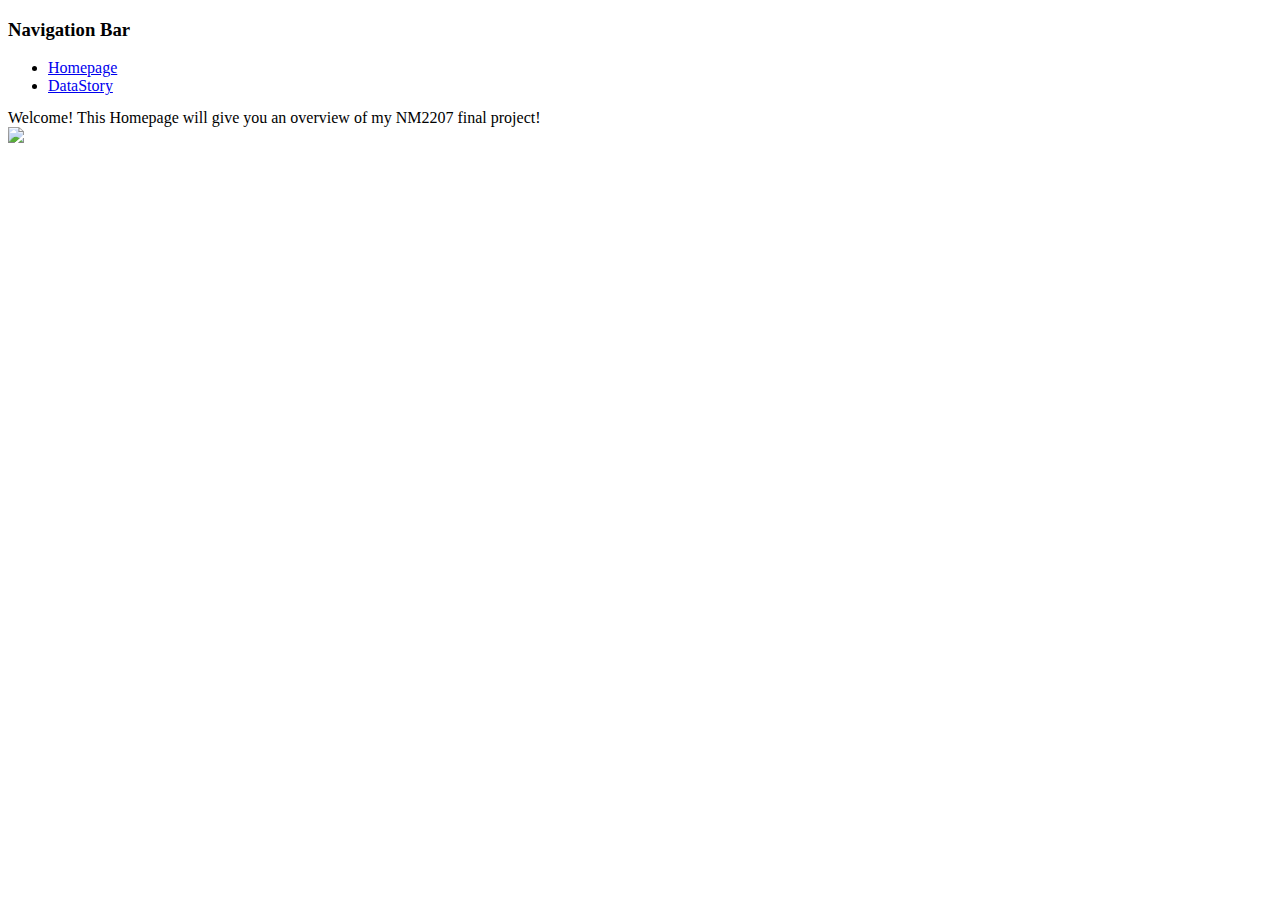
==== index.html @ e696ea1b "4th attempt to fix error" ====
<!DOCTYPE html>

<html lang="en">
  <head>
    <title>My NM2207 GitHub Homepage</title>
    <script src="scripts/counter.js"></script>
    <link rel="stylesheet" href="styles/styles.css" />
  </head>
  <body> 
     <!--Place navigation bar at the top of webpage-->
    <nav style="min-height: 10vh;">
      <div class="navBar"><h3>Navigation Bar</h3></div> <!--This is the navigation bar to toggle between the homepage and actual datastory-->
    <ul class="navLinks"> <!--This class of "navLinks" will be styled in styles.css-->
      <!--Make the landing page be index.html aka the the user will first start from the homepage.-->
      <li><a class="active" href="index.html">Homepage</a></li> <!--Homepage will contain storybord and brief outline of my datastory-->
      <li><a href="datastory.html">DataStory</a></li>
    </ul>
    </nav>
    <!--Give an intro text to the user when he/she arrives on the homepage.-->
  <div class="introText">Welcome! This Homepage will give you an overview of my NM2207 final project!</div>

  <!--insert image of storyboard right below the intro text-->
  <img id="storyboardImage" src="storyboard.png">
  </body>
</html>
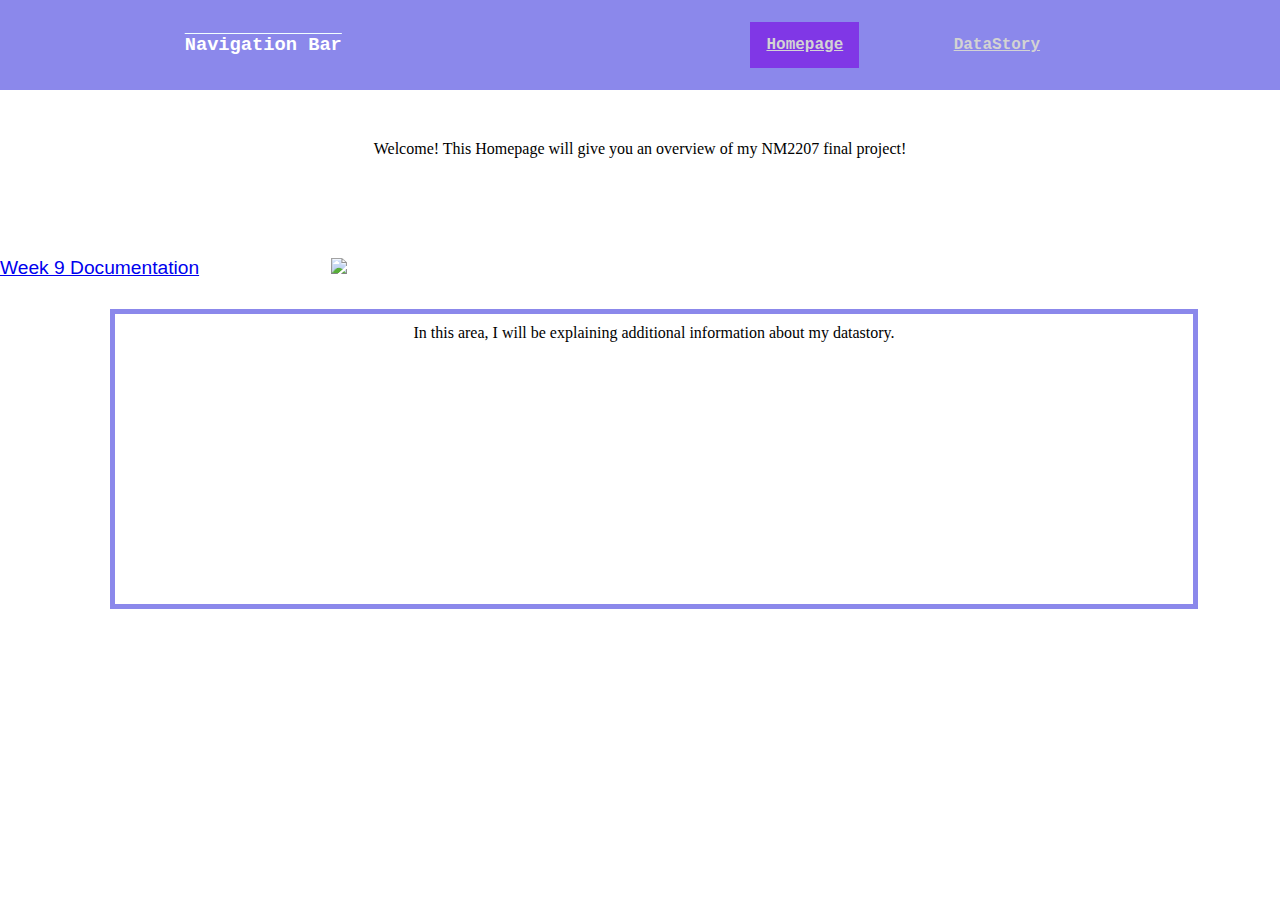
==== commit db21d412: "Tidying up for week 9 draft" ====
--- a/index.html
+++ b/index.html
@@ -19,7 +19,14 @@
     <!--Give an intro text to the user when he/she arrives on the homepage.-->
   <div class="introText">Welcome! This Homepage will give you an overview of my NM2207 final project!</div>
 
+    <!--insert link to google docs for weekly progress-->
+    <a href="https://docs.google.com/document/d/1yD7Oq-wRV0iKuvawbW9GT9Dus12baEp0bKrI0putziE/edit?usp=sharing" style="text-align: justify; font-size: larger;font-family: 'Trebuchet MS', 'Lucida Sans Unicode', 'Lucida Grande', 'Lucida Sans', Arial, sans-serif;">Week 9 Documentation</a>
+
   <!--insert image of storyboard right below the intro text-->
-  <img id="storyboardImage" src="storyboard.png">
+  <img id="storyboardImage" src="storyboard.png"><br>
+
+<div class="boxForContent">
+  <p>In this area, I will be explaining additional information about my datastory.</p>
+</div>
   </body>
 </html>
--- a/styles/styles.css
+++ b/styles/styles.css
@@ -0,0 +1,141 @@
+/*style the navigation bar, reference source is: https://www.simplilearn.com/tutorials/html-tutorial/html-navigation-bar*/
+*{
+  margin: 0px;
+  padding: 0px;
+  box-sizing: border-box;
+}
+
+/*set some formatting for the placement of the introductory text efor each html links from the navigation bar*/
+.introText {
+display: flex;
+align-items: center;
+justify-content: center; 
+margin-top: 50px;
+margin-bottom: 50px; /*ensure there is space around the text to make it stand out*/
+}
+
+/*set a general formating for the entire navigation bar*/
+nav {
+  display: flex;
+  justify-content: space-around;
+  align-items: center;
+  /* min-height: 10vh; */
+  background-color: rgb(139, 136, 235);
+  font-family: 'Courier New', Courier, monospace;
+}
+
+/*add styles to the heading in the "Navigation Bar"*/
+.navBar {
+display: flex;
+text-decoration-line: overline;
+text-decoration-color: azure;
+color: white;
+font-size: medium;
+font-weight: bold;
+font-display: swap;
+}
+
+/*format the links in navigation bar*/
+.navLinks {
+display: flex;
+justify-content: space-around;
+width: 30%
+}
+
+/*set list-style to none to prevent list formatting*/
+.navLinks li {
+  list-style: none;
+}
+
+.navLinks a {
+  color: lightgrey;
+  font-size: medium;
+  font-weight: bold;
+  font-display: swap;
+  padding: 14px 16px;
+}
+
+/*add color for each link when hovering above it*/
+.navLinks a:hover:not(active) {
+  background-color: rgb(245, 211, 236);
+}
+
+/*add color for the lunk that is chosen*/
+.navLinks li a.active{
+  background-color: rgb(128, 55, 230);
+}
+
+/*format the boxForContent, reference: https://linuxhint.com/how-to-make-html-container-box-in-html/*/
+.boxForContent{
+  display:flexbox;
+  padding: 10px;
+  margin: 30px 110px;
+  text-align: center;
+  width: 85%;
+  height: 300px;
+  border:rgb(139, 136, 235) 5px solid;
+}
+
+.pokeball{
+  width: 10%;
+  margin-left: 45%;
+}
+
+.center{
+  display: flex;
+  justify-content: center;
+}
+
+/*format the placement of the button for pokeball*/
+.pokeBtn{
+  border: none;
+  background-color: lightblue;
+  padding: 15px 32px;
+  text-align: center;
+  text-decoration: none;
+  display: inline-block;
+  font-size: 16px;
+  margin: 4px 2px;
+}
+
+.regionMap {
+  width: 35%;
+  padding-bottom: 2%;
+} 
+
+#image-container {
+  display: none;
+}
+
+/*format the placement of the image of storyboard*/
+#storyboardImage{
+  width: 80%;
+  margin-left: 10%;
+  padding-top: 50px;
+}
+
+/* Now let's apply grid for wider viewports. */
+@media screen and (min-width: 40em) {
+  .container > * {
+    margin-bottom: 0;
+  }
+  /* Define the grid */
+  .container {
+    display: grid;
+    grid-template-columns: 18% 60% 18%;
+    grid-gap: 2% 2%;
+    grid-template-rows: 10% auto 10%;
+  }
+  /* Place items on the grid */
+  .header {
+    grid-column: 1 / span 3;
+
+  }
+  .sidebar {
+    grid-row-end: span 2;
+  }
+  .content {
+    grid-column: 2;
+  }
+
+}